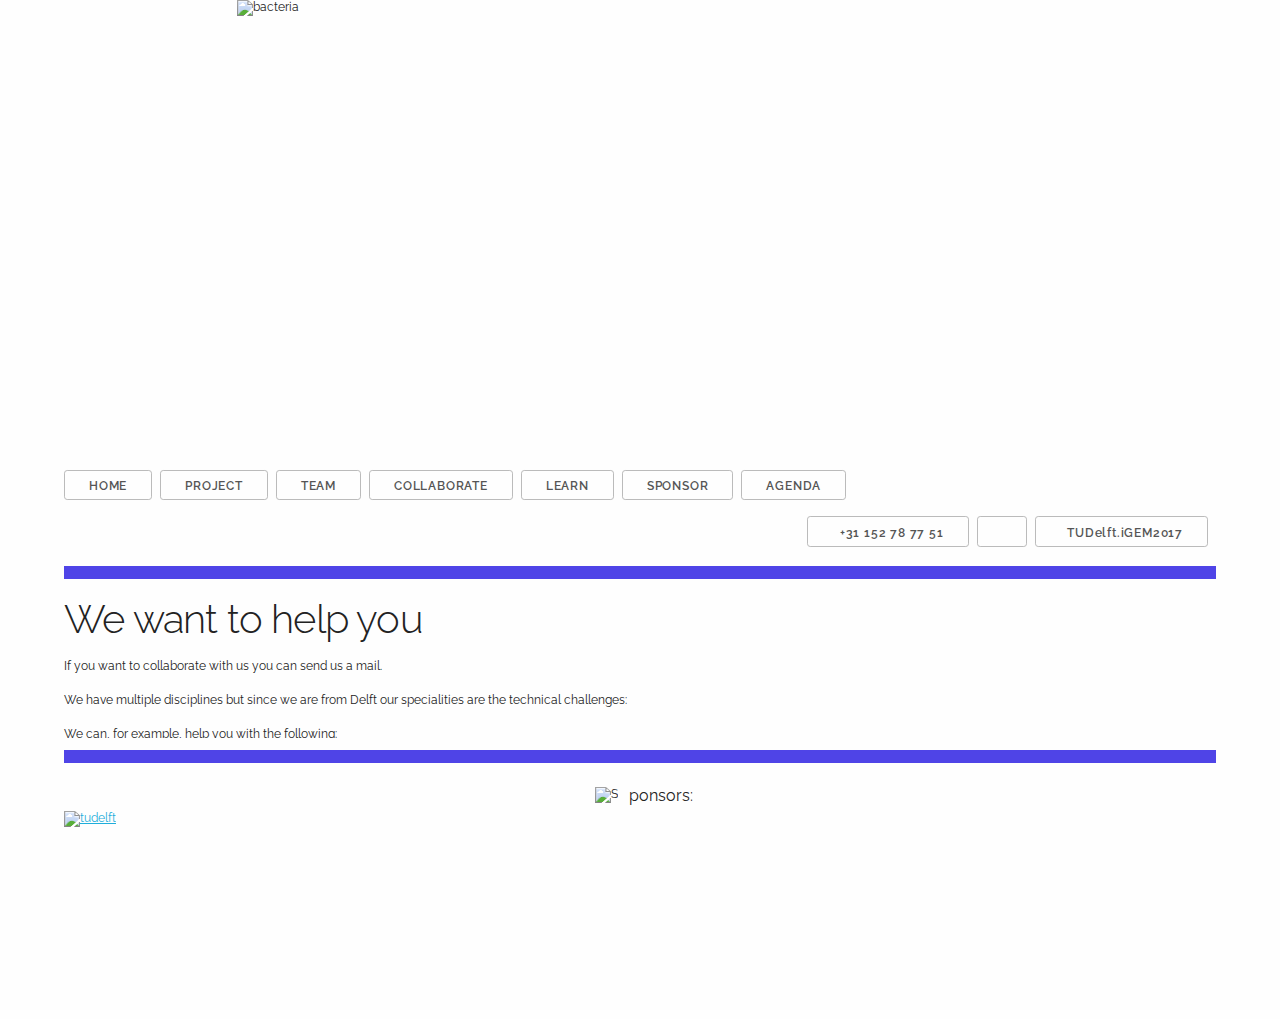
==== collaborate.html @ 23fffaa0 "Initial commit" ====
<!DOCTYPE html>

<html lang="en">
<head>


  <!-- Basic Page Needs
  –––––––––––––––––––––––––––––––––––––––––––––––––– -->
  <meta charset="utf-8" />
  <title>Microbial Carrier</title>
  <meta name="description" content="An iGEM project" />
  <meta name="author" content="Hielke Walinga" />

  <!-- Mobile Specific Metas
  –––––––––––––––––––––––––––––––––––––––––––––––––– -->
  <meta name="viewport" content="width=device-width, initial-scale=1" />

  <!-- FONT
  –––––––––––––––––––––––––––––––––––––––––––––––––– -->
  <link href="http://fonts.googleapis.com/css?family=Raleway:400,300,600" rel="stylesheet" type="text/css" />

  <!-- CSS
  –––––––––––––––––––––––––––––––––––––––––––––––––– -->
  <link rel="stylesheet" href="css/normalize.css" />
  <link rel="stylesheet" href="css/skeleton.css" />
  <link rel="stylesheet" href="css/custom.css" />

  <!-- JS
  –––––––––––––––––––––––––––––––––––––––––––––––––– -->
  <script
			  src="https://code.jquery.com/jquery-3.2.1.min.js"
			  integrity="sha256-hwg4gsxgFZhOsEEamdOYGBf13FyQuiTwlAQgxVSNgt4="
          crossorigin="anonymous"></script>
  <script src="js/script.js"></script>
  <script src="https://use.fontawesome.com/b31c04f526.js"></script>

  <!-- Favicon
  –––––––––––––––––––––––––––––––––––––––––––––––––– -->
  <link rel="icon" type="image/png" href="https://u.jimcdn.com/e/o/s9bab5a56b3f00ae2/img/favicon.ico?t=1485381232" />

</head>


  <html>
<!-- Begin Document
–––––––––––––––––––––––––––––––––––––––––––––––––– -->
<body class="mediawiki">

  <!-- HEADER ####################### -->
  <header class="container">
    <div class="row">
      <img id="top-img" src="http://2017.igem.org/wiki/images/7/74/T--TUDelft--Grouppic.jpeg" alt="bacteria" style="width:70%" />
    </div>
      <nav id="top-bar">
        <div class="row">
          <ul id="nav">
            <li><a href="#" class="button">Home</a></li>
            <li><a href="#" class="button">Project</a></li>
            <li><a href="#" class="button">Team</a></li>
            <li><a href="#" class="button">Collaborate</a></li>
            <li><a href="#" class="button">Learn</a></li>
            <li><a href="#" class="button">Sponsor</a></li>
            <li><a href="#" class="button">Agenda</a></li>
          </ul>
        </div><div class="row">
          <ul id="contact">
            <li title="Click to visit our Facebook page">
              <a class= "button" href="https://www.facebook.com/TUDelft.iGEM2017/">
                <i class="fa fa-facebook"></i><span>&nbsp; TUDelft.iGEM2017</span>
              </a>
            </li>
            <li title="Click to e-mail us">
              <a id="mail-button" class= "button">
                <i class="fa fa-envelope"></i><span id="email"></span>
              </a>
            </li>
            <li title="Click to copy our phonenumber">
              <button onclick="copyToClipboard('+31 152 78 77 51')">
                <i class="fa fa-phone"></i>
                <span style="overflow: hidden; display:inline-block;">&nbsp; +31 152 78 77 51</span>
              </button>
            </li>
          </ul>
        </div>
      </nav>
    <hr>
  </header>

  <html>
    <main class="container">
      <div>
        <h1>We want to help you</h1>
        <p>If you want to collaborate with us you can send us a mail.</p>
        <p>We have multiple disciplines but since we are from Delft our specialities are the technical challenges:</p>
        <p>We can, for example, help you with the following:</p>
        <ul>
          <li>Modelling</li>
          <li>Website design</li>
          <li>Microfluidics</li>
        </ul>
        <i>Also, take a look at our learn page to discover some cool stuff what we can do!</i>
      </div>
    </main>

  <html>
  <!-- FOOTER ########################## -->

  <footer>
    <div class="container">
    <hr>
    <div class="row">
        <div class="offset-by-one-third one-third column" id="sponsor-name">
          <div class="center">
            <img id="s-img" src="http://2017.igem.org/wiki/images/2/29/T--TUDelft--S.png" alt="S" />
            <span id="s">ponsors:</span>
          </div>
        </div>
    </div>
    <div class="row">
      <nav id="sponsors">
        <ul>
          <li>
            <a href="http://tudelft.nl">
               <img src="http://2017.igem.org/wiki/images/1/1b/T--TUDelft--TUDelft-logo.gif" alt="tudelft" title="tudelft" />
            </a>
          </li>
        </ul>
      </nav>
    </div>
      </div>
  </footer>

<!-- End Document
  –––––––––––––––––––––––––––––––––––––––––––––––––– -->
  </html></html>
</body>
</html>
</html>
---- css/skeleton.css ----
:root {
  #0acd86 #52d8ca #3bcef6 #5999f9 #4f44e7;
  --background-color: #fefefe;
  --border-color: #4f44e7;
/*  #a2a2a2*/
  --border-sec-color: #bbb;
  --border-active-color: #888;
  --a-color: #1EAEDB;
  --a-sec-color: #0FA0CE;
  --a-vis-color: var(--a-color);
  --text-color: #222;
  --text-sec-color: #555;
  --text-active-color: #fefefe;
/*    #333;*/
  --btn-active-color: #3bcef6;
}


/*
* Skeleton V2.0.4
* Copyright 2014, Dave Gamache
* www.getskeleton.com
* Free to use under the MIT license.
* http://www.opensource.org/licenses/mit-license.php
* 12/29/2014
*/


/* Table of contents
––––––––––––––––––––––––––––––––––––––––––––––––––
- Grid
- Base Styles
- Typography
- Links
- Buttons
- Forms
- Lists
- Code
- Tables
- Spacing
- Utilities
- Clearing
- Media Queries
*/


/* Grid
–––––––––––––––––––––––––––––––––––––––––––––––––– */

.container {
  position: relative;
  width: 100%;
  max-width: 1250px;
  margin: 0 auto;
  padding: 0 20px;
  box-sizing: border-box;
}

.column,
.columns {
  width: 100%;
  float: left;
  box-sizing: border-box;
}


/* For devices larger than 400px */

@media (min-width: 400px) {
  .container {
    width: 95%;
    padding: 0;
  }
}


/* For devices larger than 550px */

@media (min-width: 550px) {
  .container {
    width: 90%;
  }
  .column,
  .columns {
    margin-left: 4%;
  }
  .column:first-child,
  .columns:first-child {
    margin-left: 0;
  }
  .one.column,
  .one.columns {
    width: 4.66666666667%;
  }
  .two.columns {
    width: 13.3333333333%;
  }
  .three.columns {
    width: 22%;
  }
  .four.columns {
    width: 30.6666666667%;
  }
  .five.columns {
    width: 39.3333333333%;
  }
  .six.columns {
    width: 48%;
  }
  .seven.columns {
    width: 56.6666666667%;
  }
  .eight.columns {
    width: 65.3333333333%;
  }
  .nine.columns {
    width: 74.0%;
  }
  .ten.columns {
    width: 82.6666666667%;
  }
  .eleven.columns {
    width: 91.3333333333%;
  }
  .twelve.columns {
    width: 100%;
    margin-left: 0;
  }
  .one-third.column {
    width: 30.6666666667%;
  }
  .two-thirds.column {
    width: 65.3333333333%;
  }
  .one-half.column {
    width: 48%;
  }
  /* Offsets */
  .offset-by-one.column,
  .offset-by-one.columns {
    margin-left: 8.66666666667%;
  }
  .offset-by-two.column,
  .offset-by-two.columns {
    margin-left: 17.3333333333%;
  }
  .offset-by-three.column,
  .offset-by-three.columns {
    margin-left: 26%;
  }
  .offset-by-four.column,
  .offset-by-four.columns {
    margin-left: 34.6666666667%;
  }
  .offset-by-five.column,
  .offset-by-five.columns {
    margin-left: 43.3333333333%;
  }
  .offset-by-six.column,
  .offset-by-six.columns {
    margin-left: 52%;
  }
  .offset-by-seven.column,
  .offset-by-seven.columns {
    margin-left: 60.6666666667%;
  }
  .offset-by-eight.column,
  .offset-by-eight.columns {
    margin-left: 69.3333333333%;
  }
  .offset-by-nine.column,
  .offset-by-nine.columns {
    margin-left: 78.0%;
  }
  .offset-by-ten.column,
  .offset-by-ten.columns {
    margin-left: 86.6666666667%;
  }
  .offset-by-eleven.column,
  .offset-by-eleven.columns {
    margin-left: 95.3333333333%;
  }
  .offset-by-one-third.column,
  .offset-by-one-third.columns {
    margin-left: 34.6666666667%;
  }
  .offset-by-two-thirds.column,
  .offset-by-two-thirds.columns {
    margin-left: 69.3333333333%;
  }
  .offset-by-one-half.column,
  .offset-by-one-half.columns {
    margin-left: 52%;
  }
}


/* Base Styles
–––––––––––––––––––––––––––––––––––––––––––––––––– */


/* NOTE
html is set to 62.5% so that all the REM measurements throughout Skeleton
are based on 10px sizing. So basically 1.5rem = 15px :) */

html {
  font-size: 50%;
}

.mediawiki {
  font-size: 1.5em;
  /* currently ems cause chrome bug misinterpreting rems on body element */
  font-weight: 400;
  font-family: "Raleway", "HelveticaNeue", "Helvetica Neue", Helvetica, Arial, sans-serif;
  color: var(--text-color);
}


/* Typography
–––––––––––––––––––––––––––––––––––––––––––––––––– */

.mediawiki h1,
h2,
h3,
h4,
h5,
h6 {
  margin-top: 0;
  margin-bottom: 2rem;
  font-weight: 300;
  color: var(--text-color);
  font-family: "Raleway", "HelveticaNeue", "Helvetica Neue", Helvetica, Arial, sans-serif;
}

.mediawiki h1 {
  font-size: 4.0rem;
  line-height: 1.2;
  letter-spacing: -.1rem;
}

.mediawiki h2 {
  font-size: 3.6rem;
  line-height: 1.25;
  letter-spacing: -.1rem;
}

.mediawiki h3 {
  font-size: 3.0rem;
  line-height: 1.3;
  letter-spacing: -.1rem;
}

.mediawiki h4 {
  font-size: 2.4rem;
  line-height: 1.35;
  letter-spacing: -.08rem;
}

.mediawiki h5 {
  font-size: 1.8rem;
  line-height: 1.5;
  letter-spacing: -.05rem;
}

.mediawiki h6 {
  font-size: 1.5rem;
  line-height: 1.6;
  letter-spacing: 0;
}


/* Larger than phablet */

@media (min-width: 550px) {
  .mediawiki h1 {
    font-size: 5.0rem;
  }
  .mediawiki h2 {
    font-size: 4.2rem;
  }
  .mediawiki h3 {
    font-size: 3.6rem;
  }
  .mediawiki h4 {
    font-size: 3.0rem;
  }
  .mediawiki h5 {
    font-size: 2.4rem;
  }
  .mediawiki h6 {
    font-size: 1.5rem;
  }
}

p {
  margin-top: 0;
}


/* Links
–––––––––––––––––––––––––––––––––––––––––––––––––– */

a {
  color: var(--a-color);
}

a:hover {
  color: var(--a-sec-color);
}

a:visited {
  color: var(--a-vis-color);
}


/* Buttons
–––––––––––––––––––––––––––––––––––––––––––––––––– */

.button,
button,
input[type="submit"],
input[type="reset"],
input[type="button"] {
  display: inline-block;
  height: 3.8rem;
  padding: 0 3rem;
  color: var(--text-sec-color);
  text-align: center;
  font-size: 1.5rem;
  font-weight: 600;
  line-height: 3.8rem;
  letter-spacing: .1rem;
  text-transform: uppercase;
  text-decoration: none;
  white-space: nowrap;
  background-color: transparent;
  border-radius: 0.4rem;
  border: 1px solid var(--border-sec-color);
  cursor: pointer;
  box-sizing: border-box;
}

.button:hover,
button:hover,
input[type="submit"]:hover,
input[type="reset"]:hover,
input[type="button"]:hover,
.button:focus,
button:focus,
input[type="submit"]:focus,
input[type="reset"]:focus,
input[type="button"]:focus {
  color: var(--text-active-color);
  border-color: var(--border-active-color);
  outline: 0;
  text-decoration: none;
  background-color: var(--btn-active-color);
}

.button.button-primary,
button.button-primary,
input[type="submit"].button-primary,
input[type="reset"].button-primary,
input[type="button"].button-primary {
  color: #FFF;
  background-color: #33C3F0;
  border-color: #33c4f0;
}

.button.button-primary:hover,
button.button-primary:hover,
input[type="submit"].button-primary:hover,
input[type="reset"].button-primary:hover,
input[type="button"].button-primary:hover,
.button.button-primary:focus,
button.button-primary:focus,
input[type="submit"].button-primary:focus,
input[type="reset"].button-primary:focus,
input[type="button"].button-primary:focus {
  color: #FFF;
  background-color: #1eaedb;
  border-color: #1eaedb;
}

.button:visited {
  color: var(--text-sec-color);
}


/* Forms
–––––––––––––––––––––––––––––––––––––––––––––––––– */

input[type="email"],
input[type="number"],
input[type="search"],
input[type="text"],
input[type="tel"],
input[type="url"],
input[type="password"],
textarea,
select {
  height: 38px;
  padding: 6px 10px;
  /* The 6px vertically centers text on FF, ignored by Webkit */
  background-color: #fff;
  border: 1px solid #D1D1D1;
  border-radius: 4px;
  box-shadow: none;
  box-sizing: border-box;
}


/* Removes awkward default styles on some inputs for iOS */

input[type="email"],
input[type="number"],
input[type="search"],
input[type="text"],
input[type="tel"],
input[type="url"],
input[type="password"],
textarea {
  -webkit-appearance: none;
  -moz-appearance: none;
  appearance: none;
}

textarea {
  min-height: 65px;
  padding-top: 6px;
  padding-bottom: 6px;
}

input[type="email"]:focus,
input[type="number"]:focus,
input[type="search"]:focus,
input[type="text"]:focus,
input[type="tel"]:focus,
input[type="url"]:focus,
input[type="password"]:focus,
textarea:focus,
select:focus {
  border: 1px solid #33C3F0;
  outline: 0;
}

label,
legend {
  display: block;
  margin-bottom: .5rem;
  font-weight: 600;
}

fieldset {
  padding: 0;
  border-width: 0;
}

input[type="checkbox"],
input[type="radio"] {
  display: inline;
}

label>.label-body {
  display: inline-block;
  margin-left: .5rem;
  font-weight: normal;
}


/* Lists
–––––––––––––––––––––––––––––––––––––––––––––––––– */

ul {
  list-style: circle inside;
}

ol {
  list-style: decimal inside;
}

ol,
ul {
  padding-left: 0;
  margin-top: 0;
}

ul ul,
ul ol,
ol ol,
ol ul {
  margin: 1.5rem 0 1.5rem 3rem;
  font-size: 90%;
}

li {
  margin-bottom: 1rem;
}


/* Code
–––––––––––––––––––––––––––––––––––––––––––––––––– */

code {
  padding: .2rem .5rem;
  margin: 0 .2rem;
  font-size: 120%;
  white-space: nowrap;
  background: #F1F1F1;
  border: 1px solid #E1E1E1;
  border-radius: 4px;
  font-family: monospace;
}

pre>code {
  display: block;
  padding: 1rem 1.5rem;
  white-space: pre;
}


/* Tables
–––––––––––––––––––––––––––––––––––––––––––––––––– */

th,
td {
  padding: 12px 15px;
  text-align: left;
  border-bottom: 1px solid #E1E1E1;
}

th:first-child,
td:first-child {
  padding-left: 0;
}

th:last-child,
td:last-child {
  padding-right: 0;
}


/* Spacing
–––––––––––––––––––––––––––––––––––––––––––––––––– */

button,
.button {
  margin-bottom: 1rem;
}

input,
textarea,
select,
fieldset {
  margin-bottom: 1.5rem;
}

pre,
blockquote,
dl,
figure,
table,
p,
ul,
ol,
form {
  margin-bottom: 2.5rem;
}


/* Utilities
–––––––––––––––––––––––––––––––––––––––––––––––––– */

.u-full-width {
  width: 100%;
  box-sizing: border-box;
}

.u-max-full-width {
  max-width: 100%;
  box-sizing: border-box;
}

.u-pull-right {
  float: right;
}

.u-pull-left {
  float: left;
}


/* Misc
–––––––––––––––––––––––––––––––––––––––––––––––––– */

hr {
  margin-top: 0;
  margin-bottom: 16px;
  border-width: 0;
  border-top: 13px solid var(--border-color);
}


/* Clearing
–––––––––––––––––––––––––––––––––––––––––––––––––– */


/* Self Clearing Goodness */

.container:after,
.row:after,
.u-cf {
  content: "";
  display: table;
  clear: both;
}


/* Media Queries
–––––––––––––––––––––––––––––––––––––––––––––––––– */


/*
Note: The best way to structure the use of media queries is to create the queries
near the relevant code. For example, if you wanted to change the styles for buttons
on small devices, paste the mobile query code up in the buttons section and style it
there.
*/


/* Larger than mobile */

@media (min-width: 400px) {}


/* Larger than phablet (also point when grid becomes active) */

@media (min-width: 550px) {}


/* Larger than tablet */

@media (min-width: 750px) {}


/* Larger than desktop */

@media (min-width: 1000px) {}


/* Larger than Desktop HD */

@media (min-width: 1200px) {}
---- css/custom.css ----
:root {
  --footer-height: 150px;
  --intro-height: 450px;
}


/* Media wiki removal
**********************************/

#globalWrapper {
  opacity: 0;
  padding-bottom: 6px;
}

#globalWrapper:hover {
  opacity: 1;
}

.igem_2017_menu_wrapper {
  z-index: 10;
  display: none;
}

ul {
  margin-left: 0;
}


/* Top-bar
**********************************/

.fixed-menu {
  position: fixed;
  top: 0;
  z-index: 99;
}

#top-img {
  margin: 0 auto;
  display: block;
  height: var(--intro-height);
}

nav ul {
  list-style: none;
}

#nav>li {
  float: left;
}

#top-bar {
  background-color: var(--background-color);
}

#top-bar ul>li>a {
  margin-right: 1rem;
}

#top-hr {
}

.fixed-top-hr {
  position: fixed;
  width: 100vw;
  z-index: 99;
}

#footer-hr {
  position: fixed;
  bottom: calc(var(--footer-height) + 1em);
  z-index: 99;
  width: 100vw;
  margin-bottom: 0;
}

#top-bar {
}

#contact {
  margin-bottom: 0;
}

#contact button {
  margin-right: 1rem;
}

#contact>li {
  float: right;
  vertical-align: middle;
}

#contact span {
  text-transform: none;
  vertical-align: middle;
}


/* Body
**********************************/

body {
  background-color: var(--background-color);
}

main.container {
  margin-bottom: calc(var(--footer-height) + 2rem);
}

.sub-title {
  margin-top: -1.5em;
  font-style: italic;
}

.prettycode {
  background: var(--background-color);
}

.formula {
  border-width: 0;
}

.video {
  width: 100%;
}


/* Footer
**********************************/

#s {
  display: inline-block;
  vertical-align: middle;
  font-size: 2rem;
}

#s-img {
  margin: 1rem;
  display: inline;
  vertical-align: middle;
}

.center {
  text-align: center;
}

footer {
  color: var(--text-u-color);
  position: fixed;
  bottom: 0px;
  width: 100%;
  height: var(--footer-height);
  padding-top: 1em;
}

footer {
  background-color: var(--background-color);
}
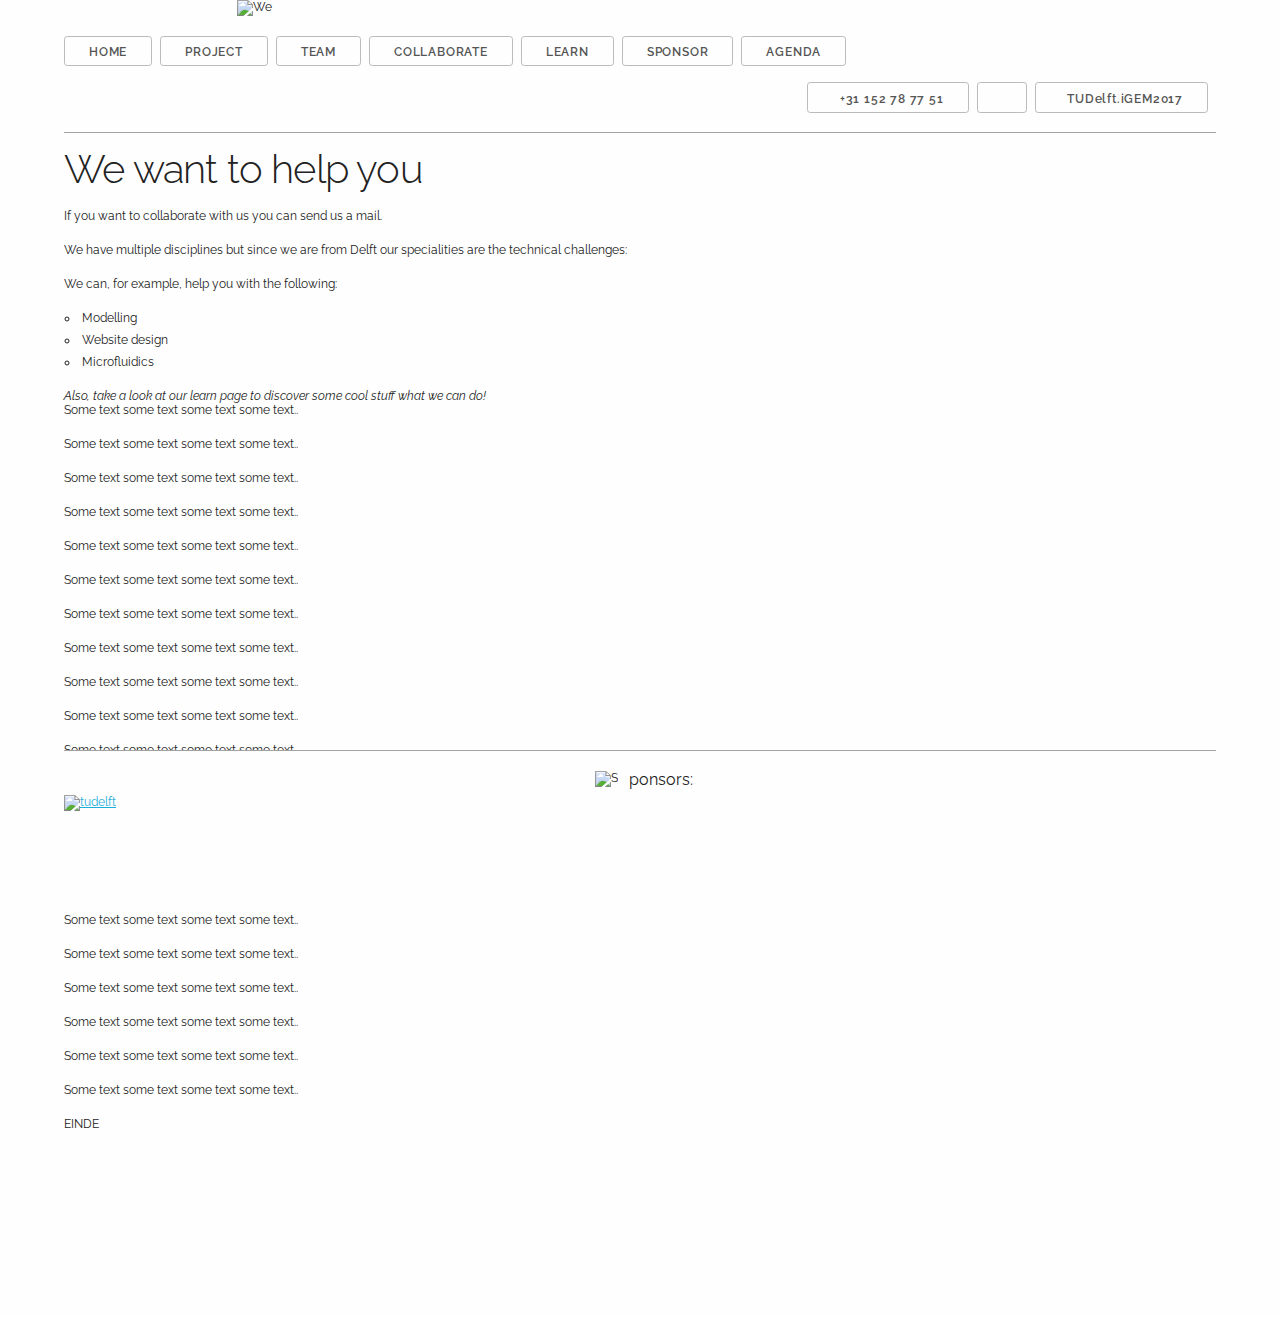
==== commit 8de766c4: "Bringing back to develop status" ====
--- a/collaborate.html
+++ b/collaborate.html
@@ -49,7 +49,7 @@
   <!-- HEADER ####################### -->
   <header class="container">
     <div class="row">
-      <img id="top-img" src="http://2017.igem.org/wiki/images/7/74/T--TUDelft--Grouppic.jpeg" alt="bacteria" style="width:70%" />
+      <img id="top-img" src="http://2017.igem.org/wiki/images/7/74/T--TUDelft--Grouppic.jpeg" alt="We" style="width: 70%"/>
     </div>
       <nav id="top-bar">
         <div class="row">
@@ -82,23 +82,46 @@
             </li>
           </ul>
         </div>
+        <hr>
       </nav>
-    <hr>
+
   </header>
 
   <html>
     <main class="container">
-      <div>
+      <div class="text">
         <h1>We want to help you</h1>
         <p>If you want to collaborate with us you can send us a mail.</p>
         <p>We have multiple disciplines but since we are from Delft our specialities are the technical challenges:</p>
         <p>We can, for example, help you with the following:</p>
-        <ul>
+        <ul class="text">
           <li>Modelling</li>
           <li>Website design</li>
           <li>Microfluidics</li>
         </ul>
         <i>Also, take a look at our learn page to discover some cool stuff what we can do!</i>
+        <p>Some text some text some text some text..</p>
+        <p>Some text some text some text some text..</p>
+        <p>Some text some text some text some text..</p>
+        <p>Some text some text some text some text..</p>
+        <p>Some text some text some text some text..</p>
+        <p>Some text some text some text some text..</p>
+        <p>Some text some text some text some text..</p>
+        <p>Some text some text some text some text..</p>
+        <p>Some text some text some text some text..</p>
+        <p>Some text some text some text some text..</p>
+        <p>Some text some text some text some text..</p>
+        <p>Some text some text some text some text..</p>
+        <p>Some text some text some text some text..</p>
+        <p>Some text some text some text some text..</p>
+        <p>Some text some text some text some text..</p>
+        <p>Some text some text some text some text..</p>
+        <p>Some text some text some text some text..</p>
+        <p>Some text some text some text some text..</p>
+        <p>Some text some text some text some text..</p>
+        <p>Some text some text some text some text..</p>
+        <p>Some text some text some text some text..</p>
+        <p>EINDE</p>
       </div>
     </main>
 
@@ -108,6 +131,8 @@
   <footer>
     <div class="container">
     <hr>
+    <div id="footer">
+
     <div class="row">
         <div class="offset-by-one-third one-third column" id="sponsor-name">
           <div class="center">
@@ -128,6 +153,7 @@
       </nav>
     </div>
       </div>
+      </div>
   </footer>
 
 <!-- End Document
--- a/css/skeleton.css
+++ b/css/skeleton.css
@@ -1,7 +1,7 @@
 :root {
   #0acd86 #52d8ca #3bcef6 #5999f9 #4f44e7;
   --background-color: #fefefe;
-  --border-color: #4f44e7;
+  --border-color: #a2a2a2;
 /*  #a2a2a2*/
   --border-sec-color: #bbb;
   --border-active-color: #888;
@@ -52,7 +52,6 @@
   width: 100%;
   max-width: 1250px;
   margin: 0 auto;
-  padding: 0 20px;
   box-sizing: border-box;
 }
 
@@ -69,7 +68,6 @@
 @media (min-width: 400px) {
   .container {
     width: 95%;
-    padding: 0;
   }
 }
 
@@ -315,6 +313,10 @@
 
 /* Buttons
 –––––––––––––––––––––––––––––––––––––––––––––––––– */
+
+.button:visited {
+  color: var(--text-sec-color);
+}
 
 .button,
 button,
@@ -382,11 +384,6 @@
   border-color: #1eaedb;
 }
 
-.button:visited {
-  color: var(--text-sec-color);
-}
-
-
 /* Forms
 –––––––––––––––––––––––––––––––––––––––––––––––––– */
 
@@ -595,9 +592,9 @@
 
 hr {
   margin-top: 0;
-  margin-bottom: 16px;
+  margin-bottom: 0;
   border-width: 0;
-  border-top: 13px solid var(--border-color);
+  border-top: 1px solid var(--border-color);
 }
 
 
--- a/css/custom.css
+++ b/css/custom.css
@@ -38,7 +38,6 @@
 #top-img {
   margin: 0 auto;
   display: block;
-  height: var(--intro-height);
 }
 
 nav ul {
@@ -124,6 +123,13 @@
   width: 100%;
 }
 
+ul.text {
+  padding-left: 1px;
+}
+
+div.text {
+  margin-top: 1em;
+}
 
 /* Footer
 **********************************/
@@ -150,6 +156,10 @@
   bottom: 0px;
   width: 100%;
   height: var(--footer-height);
+/*  padding-top: 1em;*/
+}
+
+#footer {
   padding-top: 1em;
 }
 
